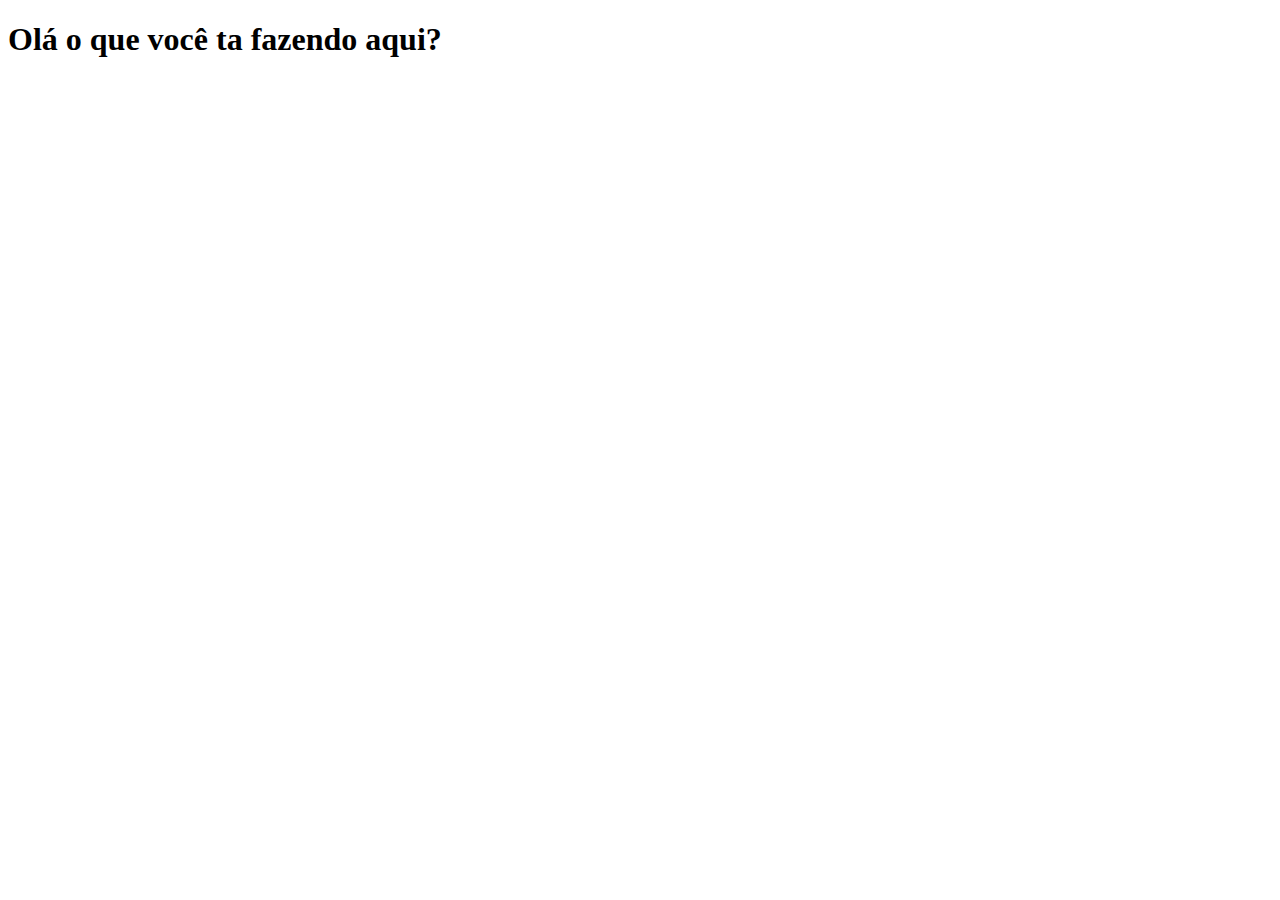
==== index.html @ e12aa749 "Nova branch com html e o favicon pra treinar html" ====
<!DOCTYPE html>
<html lang="pt-br">
<head>
    <meta charset="UTF-8">
    <meta name="viewport" content="width=device-width, initial-scale=1.0">
    <!-- favicon  -->
    <link rel="icon"type="image/png" href="heart.png">
    <title>?</title>
</head>
<body>
    <h1>Olá o que você ta fazendo aqui?</h1>
</body>
</html>
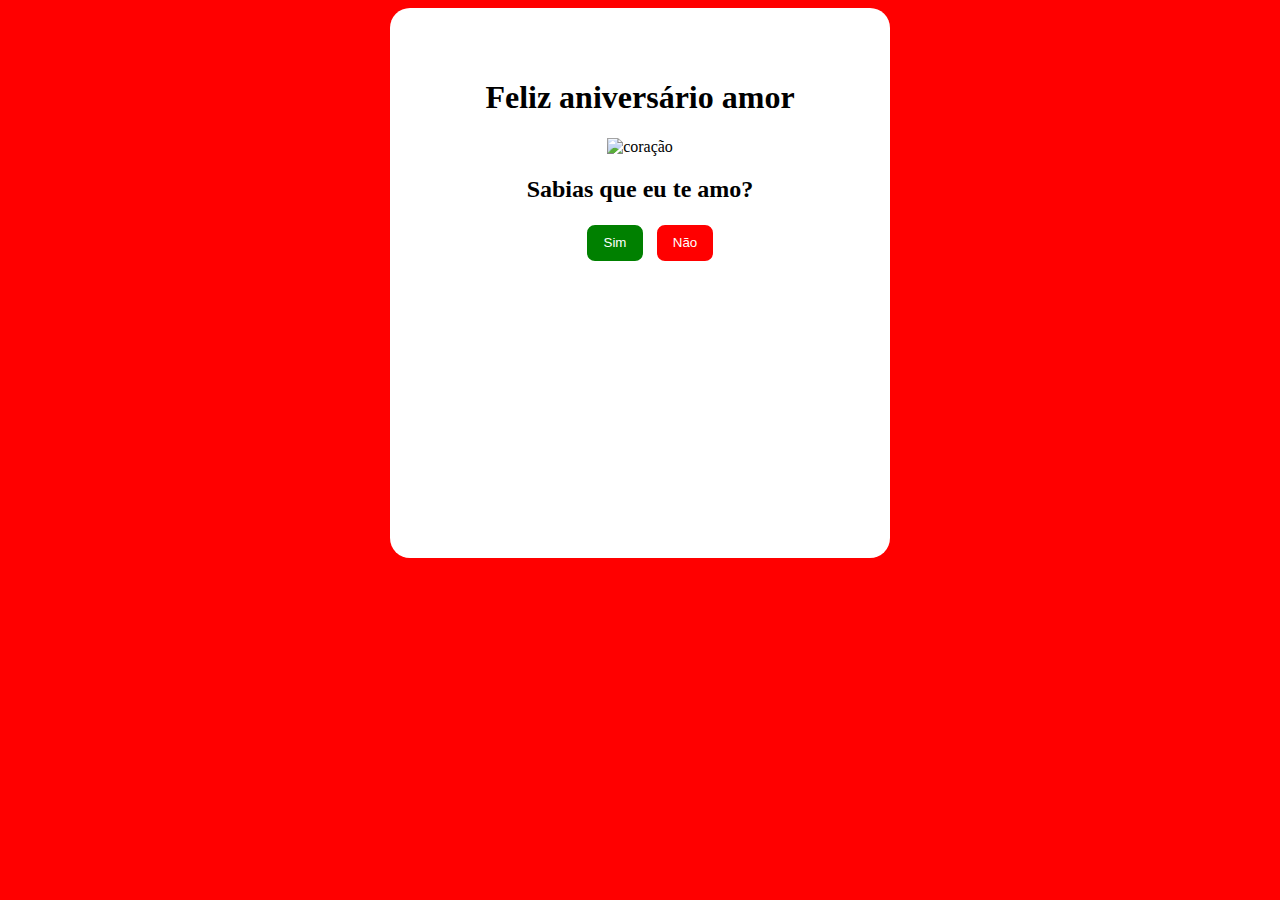
==== commit 09c487df: "Terminado a beta da primeira pagina, (tentar deixar mais bonito mais tarde)" ====
--- a/index.html
+++ b/index.html
@@ -5,9 +5,22 @@
     <meta name="viewport" content="width=device-width, initial-scale=1.0">
     <!-- favicon  -->
     <link rel="icon"type="image/png" href="heart.png">
-    <title>?</title>
+    <!-- css -->
+    <link rel="stylesheet" href="styles.css">
+    <script src="script.js"></script>
+    <title>Feliz aniversário</title>
 </head>
 <body>
-    <h1>Olá o que você ta fazendo aqui?</h1>
+    <div class="painel">
+        <h1>Feliz aniversário amor</h1>
+        <img src="https://www.icegif.com/wp-content/uploads/2023/10/icegif-506.gif" alt="coração">
+        <h2>Sabias que eu te amo?</h2>
+        <button id="sim" onclick="parabens()"> Sim</button>
+        <!--!!!!! depois ver como passar pro react caso o prof passe !!!!! -->
+        <!-- função onmouseover quando passsar mouse em cima função = fuja isso no javascript -->
+        <button onmouseover="fuja()" id="nao"> Não </button>
+        
+    </div>
+    
 </body>
 </html>--- a/styles.css
+++ b/styles.css
@@ -0,0 +1,42 @@
+body
+{
+    background-color: red;
+}
+.painel
+{   
+    /* margin arruma automaticamente (nesse ela fica no meio) */
+    margin: auto;
+    border-radius: 20px;
+    background-color: white;
+    /* tamanho do painel  */
+    width: 500px;
+    height: 500px;
+    /* alinha texto pra centro  */
+    text-align: center;
+    /* texto fica uns 50px pra baixo  */
+    padding-top: 50px;
+}
+
+#sim
+{
+    background-color: green;
+    border: 2px solid white;
+    color: white;
+    border-radius: 10px;
+    height: 40px;
+    width: 60px;
+    /* centralizou  */
+    margin-left: -50px;
+}
+
+#nao
+{
+    position: absolute;
+    background-color: red;
+    color: white;
+    border: 2px solid white;
+    border-radius: 10px;
+    height: 40px;
+    width: 60px;
+    margin-left: 10px;
+}